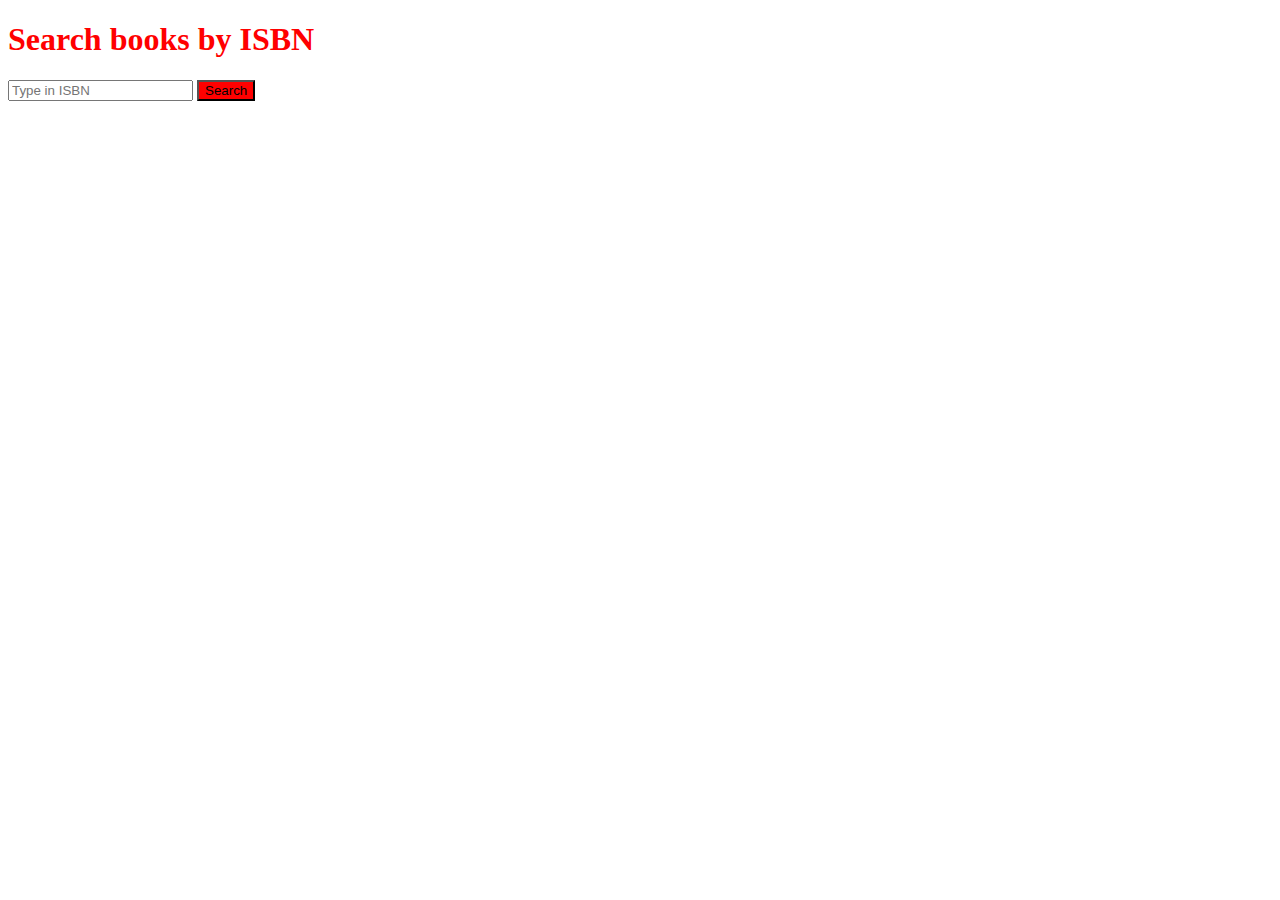
==== HTML CSS JS/API/index.html @ 9497928e "first commit" ====
<!DOCTYPE html>
<html lang="en">
<head>
    <meta charset="UTF-8" />
    <meta http-equiv="X-UA-Compatible" content="IE=edge" />
    <meta name="viewport" content="width=device-width, initial-scale=1.0" />
    <title>Books</title>
    <link rel="stylesheet" href="./style.css" />
    
</head>
<body>
    <h1 id="title">Search books by ISBN </h1>
    <input id="isbn" type="text" placeholder="Type in ISBN" />
    <button type="button" onclick="fetchBooks()">Search</button>
    <h2 id="name"></h2>
    <div id="book-data"></div>
    
    <script src="./index.js"></script>
</body>
</html>
---- HTML CSS JS/API/style.css ----
h1 {
    color: red;
}
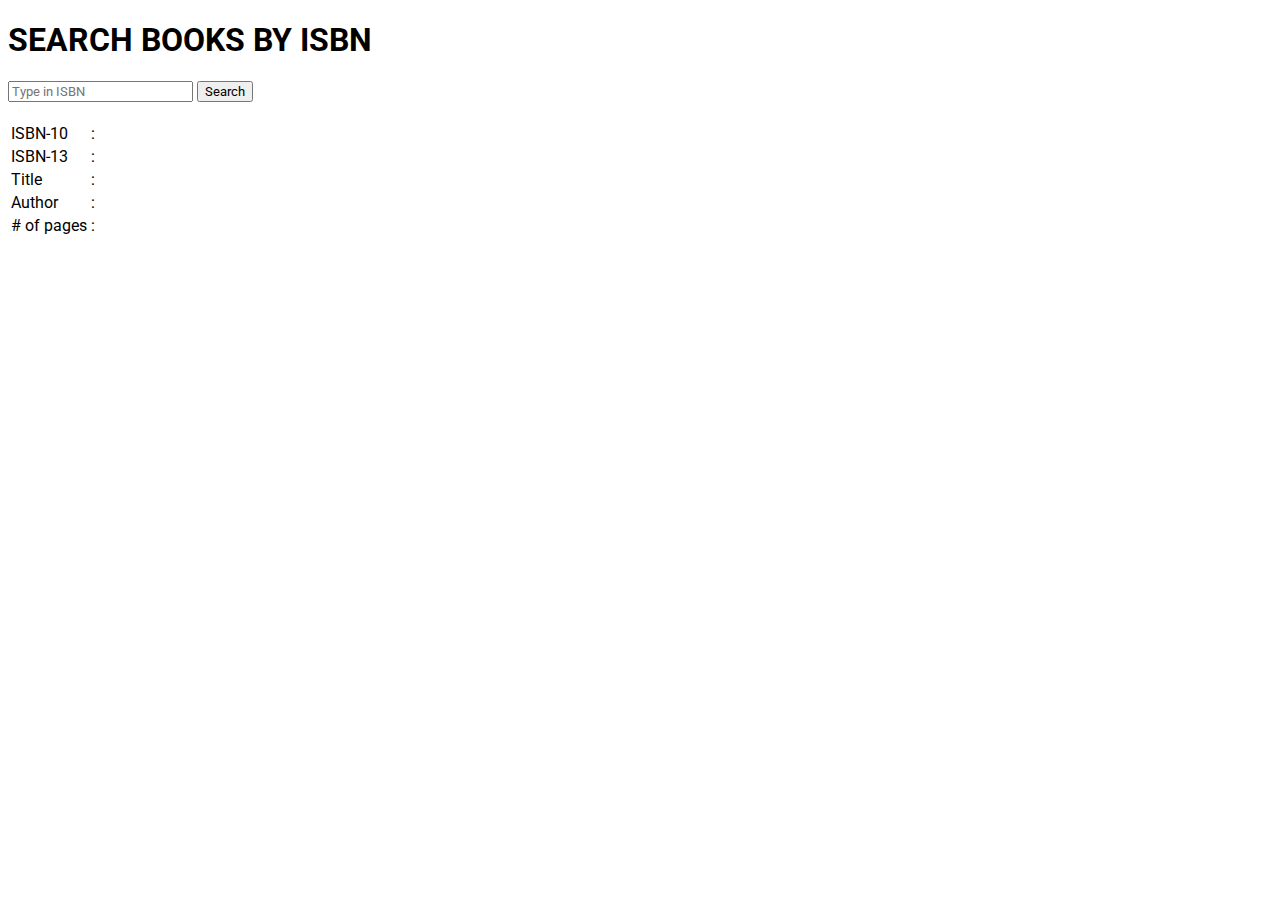
==== commit 0e9540a4: "Author werkende gekregen in JS" ====
--- a/HTML CSS JS/API/index.html
+++ b/HTML CSS JS/API/index.html
@@ -6,12 +6,44 @@
     <meta name="viewport" content="width=device-width, initial-scale=1.0" />
     <title>Books</title>
     <link rel="stylesheet" href="./style.css" />
+    <link href="https://fonts.googleapis.com/css2?family=Roboto&display=swap" rel="stylesheet"> 
     
 </head>
 <body>
     <h1 id="title">Search books by ISBN </h1>
     <input id="isbn" type="text" placeholder="Type in ISBN" />
     <button type="button" onclick="fetchBooks()">Search</button>
+    <br>
+    <br>
+    <table>
+        <tr>
+            <td>ISBN-10</td>
+            <td>:</td>
+            <td id="isbn-10"></td>
+        </tr>
+        <tr>
+            <td>ISBN-13</td>
+            <td>:</td>
+            <td id="isbn-13"></td>
+        </tr>
+        <tr>
+            <td>Title</td>
+            <td>:</td>
+            <td id="book-title"></td>
+        </tr>
+        <tr>
+            <td>Author</td>
+            <td>:</td>
+            <td id="author"></td>
+        </tr>
+        <tr>
+            <td># of pages</td>
+            <td>:</td>
+            <td id="num-pages"></td>
+        </tr>
+
+    </table>
+    
     <h2 id="name"></h2>
     <div id="book-data"></div>
     
--- a/HTML CSS JS/API/style.css
+++ b/HTML CSS JS/API/style.css
@@ -1,3 +1,8 @@
-h1 {
-    color: red;
-}+* {    
+    font-family: 'Roboto', sans-serif;
+}
+
+#title {
+    text-transform: uppercase;
+}
+
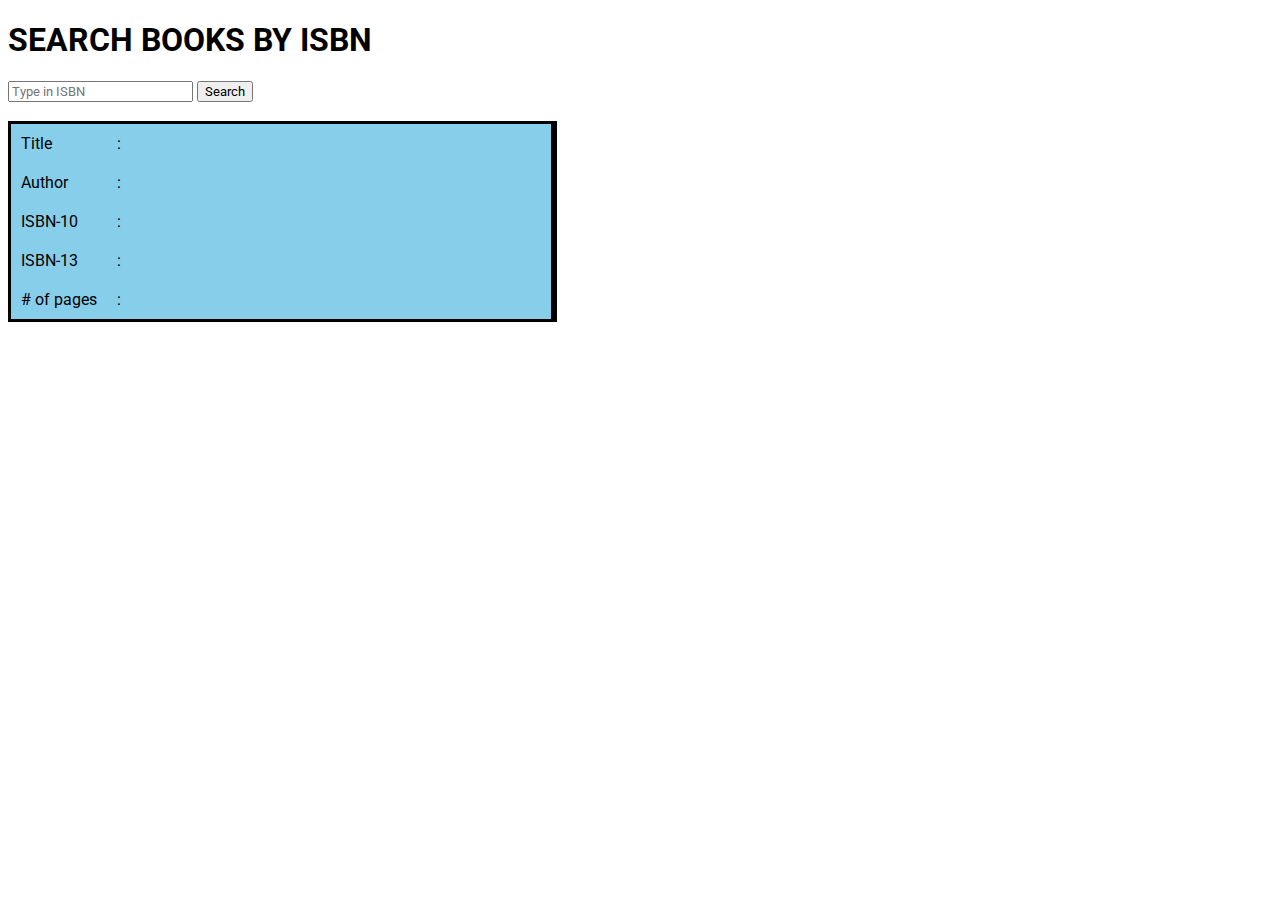
==== commit fcb2366f: "first commit - Opdracht 1: Concatenating two strings" ====
--- a/HTML CSS JS/API/index.html
+++ b/HTML CSS JS/API/index.html
@@ -17,35 +17,35 @@
     <br>
     <table>
         <tr>
+            <td>Title</td>
+            <td>:</td>
+            <td id="book-title" class="table-row"></td>
+            <td rowspan="5" id="cover"></td>
+        </tr>
+        <tr>
+            <td>Author</td>
+            <td>:</td>
+            <td id="author" class="table-row"></td>
+        </tr>
+        <tr>
             <td>ISBN-10</td>
             <td>:</td>
-            <td id="isbn-10"></td>
+            <td id="isbn-10" class="table-row"></td>
         </tr>
         <tr>
             <td>ISBN-13</td>
             <td>:</td>
-            <td id="isbn-13"></td>
-        </tr>
-        <tr>
-            <td>Title</td>
-            <td>:</td>
-            <td id="book-title"></td>
-        </tr>
-        <tr>
-            <td>Author</td>
-            <td>:</td>
-            <td id="author"></td>
+            <td id="isbn-13" class="table-row"></td>
         </tr>
         <tr>
             <td># of pages</td>
             <td>:</td>
-            <td id="num-pages"></td>
+            <td id="num-pages" class="table-row"></td>
         </tr>
 
     </table>
+
     
-    <h2 id="name"></h2>
-    <div id="book-data"></div>
     
     <script src="./index.js"></script>
 </body>
--- a/HTML CSS JS/API/style.css
+++ b/HTML CSS JS/API/style.css
@@ -6,3 +6,23 @@
     text-transform: uppercase;
 }
 
+table {
+    border-spacing: 0;
+    border: 3px solid black;
+    
+}
+
+.table-row {
+    min-width: 400px;
+    max-height: 50px;
+}
+
+table td {
+    padding: 10px;
+    background-color: skyblue;
+}
+
+#cover {
+    border-left: 3px solid black;
+    padding: 0px;
+}